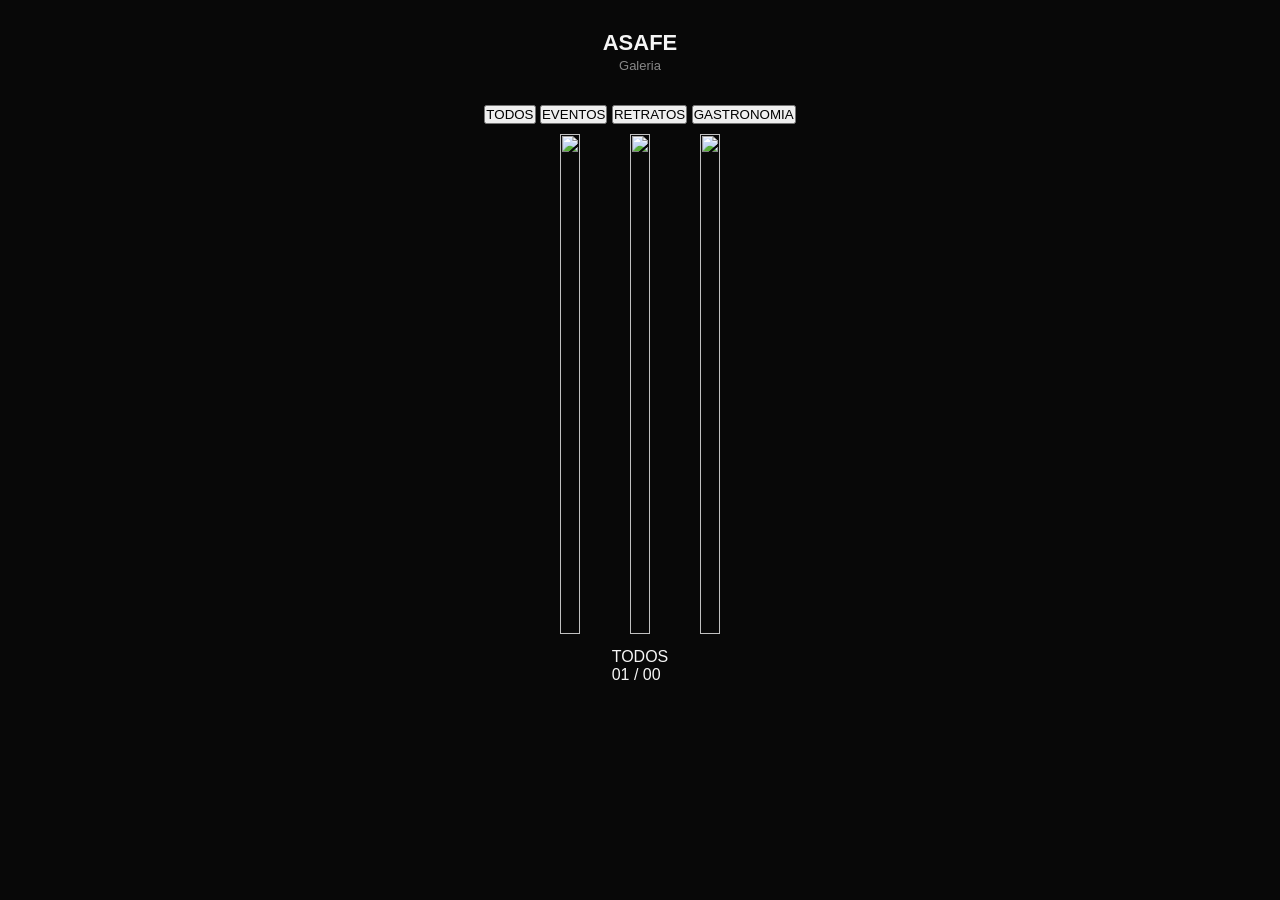
==== portfolio.html @ 8c40eceb "inicio da pagina portfolio" ====
<!DOCTYPE html>
<html lang="pt-BR">

<head>
    <meta charset="UTF-8">
    <meta name="viewport" content="width=device-width, initial-scale=1.0">

    <link rel="preconnect" href="https://fonts.googleapis.com">
    <link rel="preconnect" href="https://fonts.gstatic.com" crossorigin>
    <link href="https://fonts.googleapis.com/css2?family=Inter:wght@300;400;500;600&family=Playfair+Display:ital,wght@0,400..900;1,400..900&display=swap" rel="stylesheet">

    <title>Portfólio | Asafe Rosa</title>

    <link rel="stylesheet" href="css/style.css">
</head>
<body>

    <header class="header-port">
        <div class="port-logo">
            <a href="index.html"> ASAFE
                <p>Galeria</p>
            </a>
        </div>
    </header>

    <main>

        <section class="portfolio">

            <div class="portfolio-topo">
                <div class="filtros">
                    <button data-filtro="todos" class="ativo">TODOS</button>
                    <button data-filtro="eventos">EVENTOS</button>
                    <button data-filtro="retratos">RETRATOS</button>
                    <button data-filtro="gastronomia">GASTRONOMIA</button>
                </div>
            </div>

            <div class="portfolio-carrossel">

                <div class="foto-lateral foto-anterior">
                    <img src="assets/eventos/evento1.jpg" alt="">
                </div>

                <div class="foto-principal">
                    <img src="assets/eventos/gastro1.jpg" alt="">
                </div>

                <div class="foto-lateral foto-proxima">
                    <img src="assets/eventos/retrato1.jpg" alt="">
                </div>

            </div>

            <div class="portfolio-info">
                <p class="categoria-atual">TODOS</p>
                <p class="contador">01 / 00</p>
            </div>

        </section>

    </main>

    <script src="js/script.js"></script>

</body>
</html>
---- css/style.css ----
* {
    margin: 0;
    padding: 0;
    box-sizing: border-box;
}

html {
    scroll-behavior: smooth;
}

body {
    background-color: #080808;
    color: #f5f5f5;

    font-family: Arial, Helvetica, sans-serif;
}

a {
    color: inherit;
    text-decoration: none;
}

header {
    width: 100%;

    padding: 30px 5%;

    display: flex;
    justify-content: space-between;
    align-items: center;

    position: relative;
    z-index: 10;
}

footer {
    padding: 5px;
}

footer p {
    text-align: center;
    font-size: 11px;
    color: #555;
}

.logo a {
    font-size: 22px;
    font-weight: bold;
}

nav {
    display: flex;
    gap: 35px;
}

nav a {
    font-size: 13px;

    transition: color 0.3s ease;
}

nav a:hover {
    color: #d52b1e;
}

.hero {

    min-height: calc(100vh - 90px);

    padding: 60px 5% 40px;

    display: flex;
    flex-direction: column;
    justify-content: space-between;

    position: relative;

    overflow: hidden;
}

.hero-title {
    position: relative;
    z-index: 2;
}

.hero-title > p {
    font-size: 11px;

    color: #d52b1e;

    margin-bottom: 16px;

    letter-spacing: 2px;
}

.hero-title h1 {
    font-size: clamp(55px, 7vw, 115px);

    font-weight: 500;

    line-height: 0.82;

    letter-spacing: -4px;

    max-width: 850px;
}

.hero-title h1 span {
    color: #d52b1e;
}

.hero-conteudo {
    display: flex;
}

.painel-grid {
    display: grid;
    width: 65%;
    grid-template-columns: repeat(4, 1fr);
    gap: 10px;
    padding: 0 5%;
    grid-auto-rows: 140px;
    grid-auto-flow: dense;
    margin: 0 auto;
    max-width: 1300px;
}

.moldura img {
    width: 100%;
    height: 100%;
    object-fit: cover;
}

.moldura1 {
    grid-column: span 2;
}

.moldura2 {
    grid-row: span 2;
}

.moldura7 {
    grid-column: span 2;
}

.servicosmain {
    padding: 0 5%; 
}

.servicosmain h2 {
    font-family: "Playfair Display", serif;
    text-align: center;
    font-size: clamp(25px, 4vw, 34px);
    margin-bottom: 30px;
    font-weight: 400;
    letter-spacing: 4px;
    color: #b8b8b8;
}

.servico {
    width: 30%;
}

.servicoimagem {
    width: 100%;
    height: 400px;
    overflow: hidden;
    position: relative;
    border-radius: 7px;
    cursor: pointer;
}

.servicoimagem img {
    width: 100%;
    height: 100%;
    object-fit: cover;
    position: absolute;
    top: 0;
    left: 0;
    opacity: 0;
    transition: opacity 0.8s ease;
}

.servicoimagem img.ativa {
    opacity: 1;
}

.servico-info {
    text-align: center;
}

.servico-info h3 {
    margin-top: 20px;
    font-size: 18px;
    font-weight: 400;
    letter-spacing: 4px;
    color: #b8b8b8;
    padding: 4px;
}

.servico-info p {
    font-family: "Inter", sans-serif;
    font-size: 13px;
    font-weight: 300;
    color: #888;
}

.servico-conteiner {
    display: flex;
    justify-content: space-between;
    gap: 40px;
}

.sobre {
    display: flex;
    margin-top: 3%;
    padding: 0 5%;
    scroll-margin-top: 50px;
}

.info-sobre {
    width: 80%;
    display: flex;
    flex-direction: column;
    justify-content: center;
    font-family: "Inter", sans-serif;
    padding-left: 5%;
    gap: 10px;
    align-items: flex-start;
}

.info-sobre h2 {
    color: #888;
}

.info-sobre a {
    transition: color 0.3s ease;
}

.info-sobre a:hover {
    color: #d52b1e;
}

.info-sobre p {    
    font-size: 13px;
    font-weight: 300;
    color: #888;
    padding: 2px;
}

.foto-sobre {
    overflow: hidden;
    width: 15%;
    height: 250px;
}

.foto-sobre img {
    width: 100%;
    height: 100%;
    object-fit: cover;
}

.port-logo {
    text-align: center;
}

.port-logo a {
    font-size: 22px;
    font-weight: bold;
}

.port-logo p {
    font-size: 13px;
    font-weight: 300;
    color: #888;
    padding: 2px;
}

.header-port {
    justify-content: center;
}

.portfolio {
    display: flex;
    flex-direction: column;
    align-items: center;
    gap: 10px;
}

.portfolio-carrossel {
  display: flex;  
  gap: 50px;
}

.portfolio-carrossel img {
    width: 100%;
    height: 500px;
}

@media (max-width: 1024px) {

    .hero {
        padding: 50px 5% 40px;
    }

    .hero-title h1 {
        font-size: clamp(55px, 8vw, 90px);
    }

    .painel-grid {
        width: 70%;
        padding: 0 3%;
        gap: 8px;
        grid-auto-rows: 120px;
    }

    .servico-conteiner {
        gap: 25px;
    }

    .servico {
        width: 32%;
    }

    .servicoimagem {
        height: 350px;
    }

    .foto-sobre {
        width: 20%;
    }

    .info-sobre {
        width: 80%;
    }
}

@media (max-width: 768px) {

    header {
        padding: 25px 5%;
    }

    .hero {
        padding: 60px 5% 40px;
    }

    .hero-conteudo {
        flex-direction: column;
    }

    .hero-title h1 {
        font-size: clamp(55px, 14vw, 80px);
    }

    .painel-grid {
        width: 100%;
        padding: 0 5%;
        margin-top: 30px;
        gap: 10px;
        grid-auto-rows: 140px;
    }

    .servico-conteiner {
        flex-direction: column;
        gap: 40px;
    }

    .servico {
        width: 100%;
    }

    .servicoimagem {
        height: 400px;
    }

    .sobre {
        margin-top: 40px;
    }

    .foto-sobre {
        width: 50%;
    }

    .info-sobre {
        width: 50%;
        padding-left: 5%;
    }
}

@media (max-width: 480px) {

    header {
        padding: 20px 5%;
    }

    .logo a {
        font-size: 18px;
    }

    nav {
        gap: 15px;
    }

    nav a {
        font-size: 10px;
    }

    .hero {
        padding: 45px 5% 30px;
        min-height: auto;
    }

    .hero-title > p {
        font-size: 9px;
        margin-bottom: 12px;
    }

    .hero-title h1 {
        font-size: clamp(52px, 17vw, 70px);
        letter-spacing: -3px;
    }

    .painel-grid {
        width: 100%;
        padding: 0;
        margin-top: 30px;
        gap: 6px;
        grid-auto-rows: 100px;
    }

    .servicosmain {
        padding: 0 5%;
    }

    .servicosmain h2 {
        font-size: 24px;
        margin-bottom: 25px;
    }

    .servico-conteiner {
        gap: 35px;
    }

    .servico {
        width: 100%;
    }

    .servicoimagem {
        height: 330px;
    }

    .servico-info h3 {
        font-size: 16px;
    }

    .servico-info p {
        font-size: 12px;
    }

    .sobre {
        flex-direction: column;
        margin-top: 45px;
        padding: 0 5%;
    }

    .foto-sobre {
        width: 100%;
        height: 350px;
    }

    .info-sobre {
        width: 100%;
        padding-left: 0;
        padding-top: 25px;
    }

    .info-sobre h2 {
        font-size: 24px;
    }

    .info-sobre p {
        font-size: 13px;
    }

    footer {
        margin-top: 30px;
    }
}
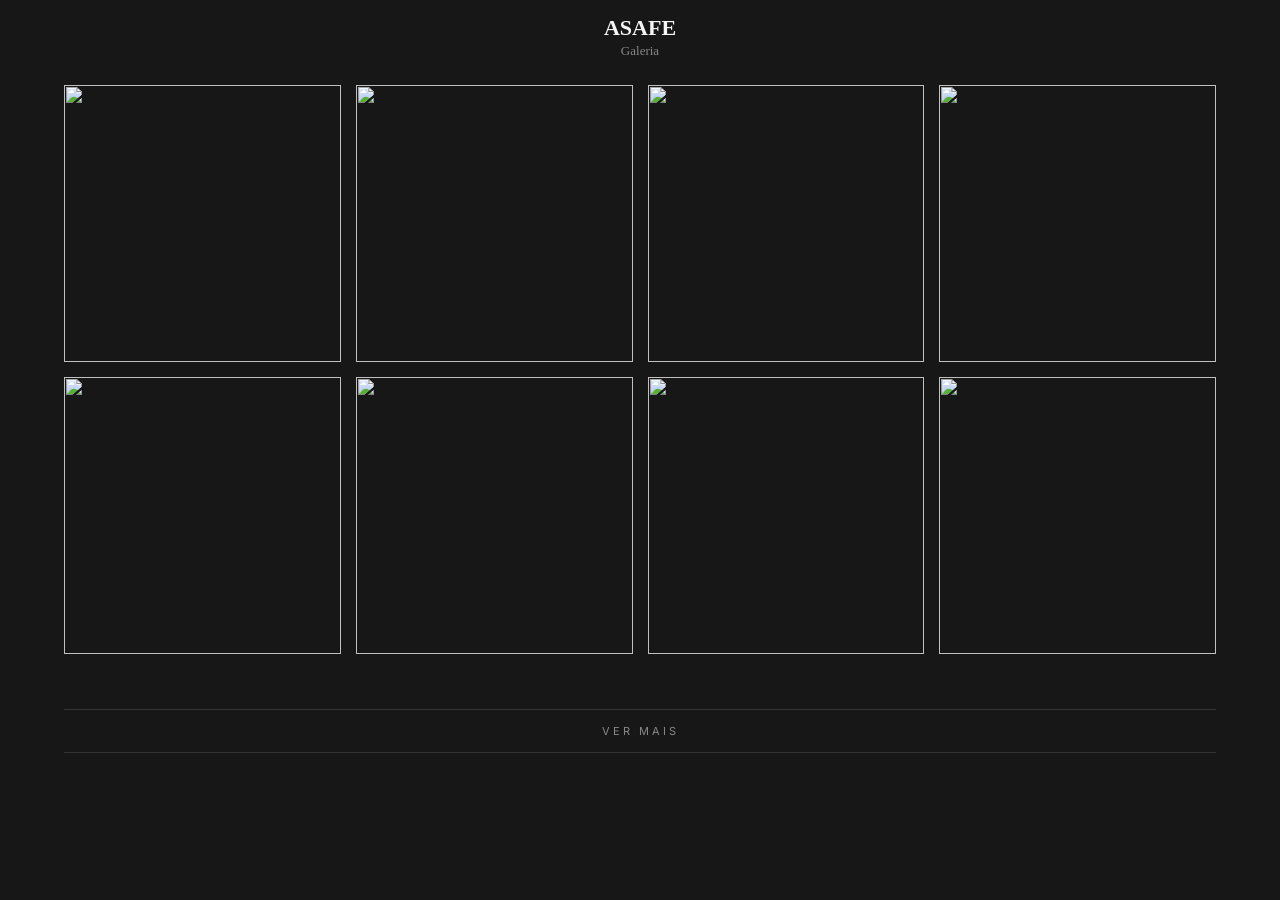
==== commit 98e8395a: "Atualiza home e inicia galeria do portfolio" ====
--- a/portfolio.html
+++ b/portfolio.html
@@ -24,41 +24,12 @@
     </header>
 
     <main>
-
-        <section class="portfolio">
-
-            <div class="portfolio-topo">
-                <div class="filtros">
-                    <button data-filtro="todos" class="ativo">TODOS</button>
-                    <button data-filtro="eventos">EVENTOS</button>
-                    <button data-filtro="retratos">RETRATOS</button>
-                    <button data-filtro="gastronomia">GASTRONOMIA</button>
-                </div>
-            </div>
-
-            <div class="portfolio-carrossel">
-
-                <div class="foto-lateral foto-anterior">
-                    <img src="assets/eventos/evento1.jpg" alt="">
-                </div>
-
-                <div class="foto-principal">
-                    <img src="assets/eventos/gastro1.jpg" alt="">
-                </div>
-
-                <div class="foto-lateral foto-proxima">
-                    <img src="assets/eventos/retrato1.jpg" alt="">
-                </div>
-
-            </div>
-
-            <div class="portfolio-info">
-                <p class="categoria-atual">TODOS</p>
-                <p class="contador">01 / 00</p>
-            </div>
-
+        <section class="galeria">
+            
         </section>
-
+        <button class="ver-mais">
+            VER MAIS
+        </button>
     </main>
 
     <script src="js/script.js"></script>
--- a/css/style.css
+++ b/css/style.css
@@ -9,9 +9,8 @@
 }
 
 body {
-    background-color: #080808;
+    background-color: #171717;
     color: #f5f5f5;
-
     font-family: Arial, Helvetica, sans-serif;
 }
 
@@ -22,15 +21,12 @@
 
 header {
     width: 100%;
-
     padding: 30px 5%;
-
     display: flex;
     justify-content: space-between;
     align-items: center;
-
-    position: relative;
     z-index: 10;
+    background-color: #171717;
 }
 
 footer {
@@ -46,6 +42,14 @@
 .logo a {
     font-size: 22px;
     font-weight: bold;
+    font-family: "Spectral", serif;
+    display: inline-block;
+    transition: color 0.3s ease, transform 0.3s ease;
+}
+
+.logo a:hover {
+    color: #d52b1e;
+    transform: scale(1.15);
 }
 
 nav {
@@ -64,10 +68,8 @@
 }
 
 .hero {
-
-    min-height: calc(100vh - 90px);
-
-    padding: 60px 5% 40px;
+    min-height: 100vh;
+    padding: 120px 5% 40px;
 
     display: flex;
     flex-direction: column;
@@ -181,6 +183,10 @@
     transition: opacity 0.8s ease;
 }
 
+.servico:hover .servicoimagem img {
+    transform: scale(1.04);
+}
+
 .servicoimagem img.ativa {
     opacity: 1;
 }
@@ -196,6 +202,11 @@
     letter-spacing: 4px;
     color: #b8b8b8;
     padding: 4px;
+    transition: color 0.3s ease;
+}
+
+.servico:hover .servico-info h3 {
+    color: #d52b1e;
 }
 
 .servico-info p {
@@ -231,9 +242,14 @@
 
 .info-sobre h2 {
     color: #888;
+    font-family: "Spectral", serif;
 }
 
 .info-sobre a {
+    font-family: "Spectral", serif;
+    font-size: 15px;
+    font-weight: 300;
+    letter-spacing: 0.5px;
     transition: color 0.3s ease;
 }
 
@@ -248,10 +264,32 @@
     padding: 2px;
 }
 
+.contato-linha {
+    display: flex;
+    align-items: center;
+    gap: 10px;
+}
+
+.copiar {
+    background: none;
+    border: none;
+    color: #555;
+    font-family: "Inter", sans-serif;
+    font-size: 10px;
+    cursor: pointer;
+
+    transition: color 0.3s ease;
+}
+
+.copiar:hover {
+    color: #d52b1e;
+}
+
 .foto-sobre {
     overflow: hidden;
-    width: 15%;
-    height: 250px;
+    width: 150px;
+    height: 150px;
+    border-radius: 50%;
 }
 
 .foto-sobre img {
@@ -267,6 +305,14 @@
 .port-logo a {
     font-size: 22px;
     font-weight: bold;
+    font-family: "Spectral", serif;
+    display: inline-block;
+    transition: color 0.3s ease, transform 0.3s ease;
+}
+
+.port-logo a:hover {
+    color: #d52b1e;
+    transform: scale(1.15);
 }
 
 .port-logo p {
@@ -278,23 +324,54 @@
 
 .header-port {
     justify-content: center;
-}
-
-.portfolio {
-    display: flex;
-    flex-direction: column;
-    align-items: center;
-    gap: 10px;
-}
-
-.portfolio-carrossel {
-  display: flex;  
-  gap: 50px;
-}
-
-.portfolio-carrossel img {
+    position: fixed;
+    padding: 15px 5%;
+}
+
+.galeria {
+    display: grid;
+    grid-template-columns: repeat(4, 1fr);
+    gap: 15px;
+    padding: 85px 5% 40px;
+}
+
+.galeria-item {
+    aspect-ratio: 1/1;
+    overflow: hidden;
+}
+
+.galeria-item img {
     width: 100%;
-    height: 500px;
+    height: 100%;
+    object-fit: cover;
+}
+
+.ver-mais {
+    display: block;
+    width: 90%;
+    margin: 15px auto 40px;
+
+    padding: 14px 0;
+
+    background: transparent;
+    border: none;
+    border-top: 1px solid #333;
+    border-bottom: 1px solid #333;
+
+    color: #888;
+
+    font-family: "Inter", sans-serif;
+    font-size: 11px;
+    letter-spacing: 3px;
+
+    cursor: pointer;
+
+    transition: color 0.3s ease, border-color 0.3s ease;
+}
+
+.ver-mais:hover {
+    color: #d52b1e;
+    border-color: #d52b1e;
 }
 
 @media (max-width: 1024px) {
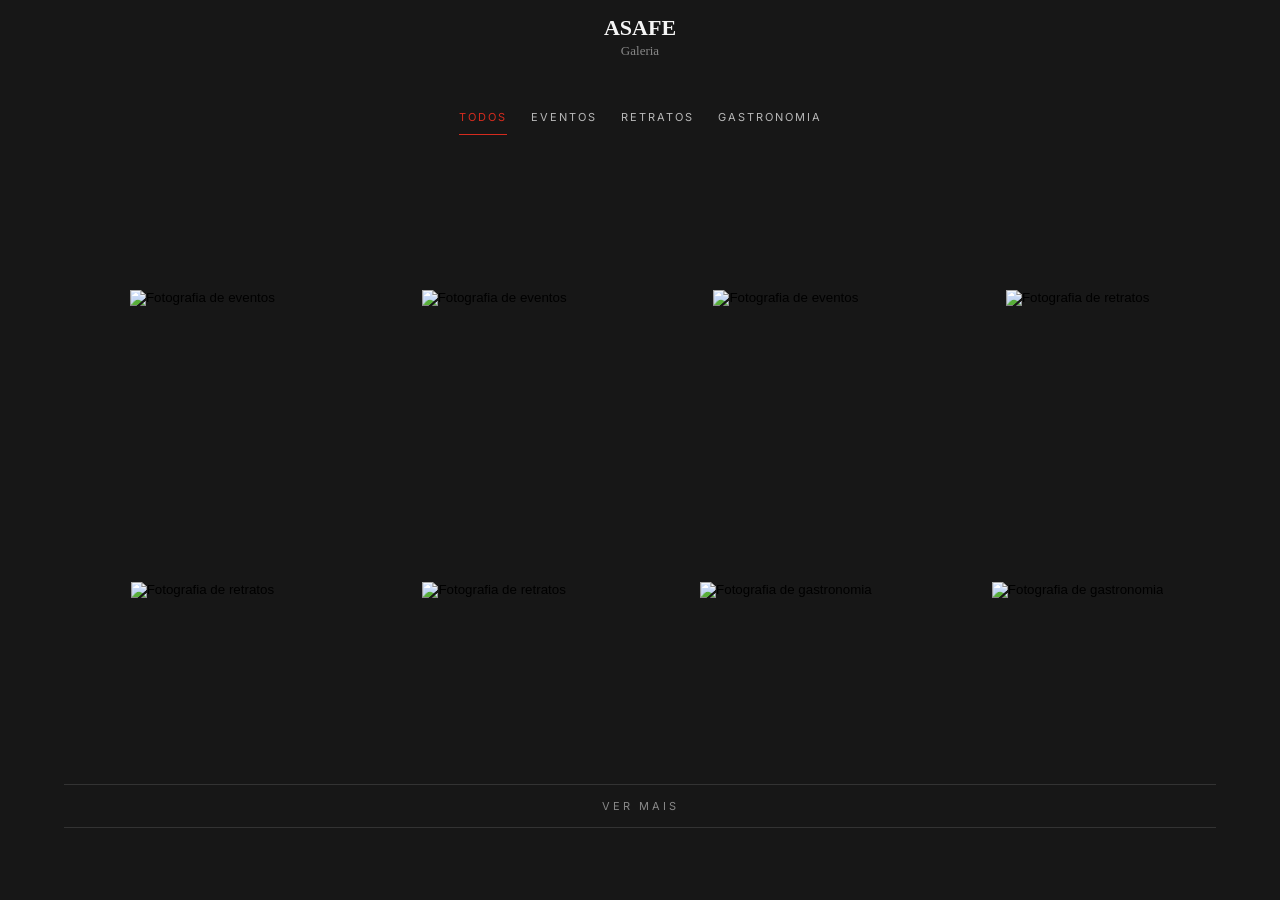
==== commit 414ea169: "finalização do front" ====
--- a/portfolio.html
+++ b/portfolio.html
@@ -24,13 +24,41 @@
     </header>
 
     <main>
+        <div class="filtros" role="group" aria-label="Filtrar fotografias">
+            <button type="button" class="filtro ativo" data-filtro="todos" aria-pressed="true">TODOS</button>
+            <button type="button" class="filtro" data-filtro="eventos" aria-pressed="false">EVENTOS</button>
+            <button type="button" class="filtro" data-filtro="retratos" aria-pressed="false">RETRATOS</button>
+            <button type="button" class="filtro" data-filtro="gastronomia" aria-pressed="false">GASTRONOMIA</button>
+        </div>
         <section class="galeria">
             
         </section>
-        <button class="ver-mais">
+        <button type="button" class="ver-mais">
             VER MAIS
         </button>
     </main>
+
+    <dialog class="visualizador" aria-label="Visualização ampliada de fotografias">
+        <div class="visualizador-topo">
+            <span class="visualizador-marca">ASAFE <span>Galeria</span></span>
+            <button type="button" class="visualizador-fechar" aria-label="Fechar visualização">FECHAR <span aria-hidden="true">×</span></button>
+        </div>
+        <div class="visualizador-fotos">
+            <button type="button" class="visualizador-lateral visualizador-anterior" aria-label="Fotografia anterior">
+                <img alt="">
+                <span aria-hidden="true">←</span>
+            </button>
+            <figure class="visualizador-centro">
+                <img class="visualizador-imagem" alt="">
+                <figcaption class="visualizador-legenda" aria-live="polite"></figcaption>
+            </figure>
+            <button type="button" class="visualizador-lateral visualizador-proxima" aria-label="Próxima fotografia">
+                <img alt="">
+                <span aria-hidden="true">→</span>
+            </button>
+        </div>
+        <p class="visualizador-ajuda">Use as setas para navegar · Esc para fechar</p>
+    </dialog>
 
     <script src="js/script.js"></script>
 
--- a/css/style.css
+++ b/css/style.css
@@ -332,7 +332,7 @@
     display: grid;
     grid-template-columns: repeat(4, 1fr);
     gap: 15px;
-    padding: 85px 5% 40px;
+    padding: 0 5% 40px;
 }
 
 .galeria-item {
@@ -563,4 +563,197 @@
     footer {
         margin-top: 30px;
     }
-}+}
+/* Filtros do portfólio */
+.filtros {
+    display: flex;
+    justify-content: center;
+    flex-wrap: wrap;
+    gap: 12px 24px;
+    padding: 100px 5% 25px;
+}
+
+.filtro {
+    padding: 10px 0;
+    background: transparent;
+    border: none;
+    border-bottom: 1px solid transparent;
+    color: #b8b8b8;
+    font-family: "Inter", sans-serif;
+    font-size: 11px;
+    letter-spacing: 2px;
+    cursor: pointer;
+    transition: color 0.3s ease, border-color 0.3s ease;
+}
+
+.filtro:hover,
+.filtro.ativo {
+    color: #d52b1e;
+    border-bottom-color: #d52b1e;
+}
+
+.filtro:focus-visible {
+    outline: 2px solid #d52b1e;
+    outline-offset: 4px;
+}
+
+.ver-mais[hidden] {
+    display: none;
+}
+
+@media (max-width: 768px) {
+    .galeria {
+        grid-template-columns: repeat(2, 1fr);
+    }
+}
+
+/* Visualização ampliada: foto inteira e prévias laterais. */
+button.galeria-item {
+    border: none;
+    background: transparent;
+    padding: 0;
+    cursor: zoom-in;
+}
+
+.galeria-item:focus-visible,
+.visualizador button:focus-visible {
+    outline: 2px solid #d52b1e;
+    outline-offset: 4px;
+}
+
+body.visualizador-aberto { overflow: hidden; }
+
+.visualizador {
+    position: fixed;
+    inset: 0;
+    width: 100%;
+    height: 100%;
+    height: 100dvh;
+    max-width: none;
+    max-height: none;
+    border: none;
+    padding: 0;
+    background: #171717;
+    color: #f5f5f5;
+    overflow: auto;
+}
+
+.visualizador[open] {
+    display: flex;
+    flex-direction: column;
+}
+
+.visualizador::backdrop { background: #171717; }
+
+.visualizador-topo {
+    display: flex;
+    align-items: center;
+    justify-content: space-between;
+    padding: 25px 5%;
+    gap: 20px;
+}
+
+.visualizador-marca {
+    font-family: "Playfair Display", serif;
+    font-size: 22px;
+}
+
+.visualizador-marca span {
+    margin-left: 12px;
+    font-family: "Inter", sans-serif;
+    font-size: 11px;
+    color: #888;
+}
+
+.visualizador-fechar {
+    border: none;
+    background: transparent;
+    color: #b8b8b8;
+    font-family: "Inter", sans-serif;
+    font-size: 10px;
+    letter-spacing: 2px;
+    padding: 10px;
+    cursor: pointer;
+}
+
+.visualizador-fechar span { margin-left: 10px; font-size: 24px; }
+.visualizador-fechar:hover { color: #d52b1e; }
+
+.visualizador-fotos {
+    flex: 1;
+    display: grid;
+    grid-template-columns: minmax(0, 1fr) minmax(0, 3fr) minmax(0, 1fr);
+    align-items: center;
+    gap: 24px;
+    padding: 20px 0;
+}
+
+.visualizador-centro { min-width: 0; text-align: center; }
+
+.visualizador-imagem {
+    display: block;
+    width: auto;
+    height: auto;
+    max-width: 100%;
+    max-height: 70vh;
+    max-height: 70dvh;
+    margin: auto;
+    object-fit: contain;
+}
+
+.visualizador-legenda {
+    padding: 20px 0 0;
+    font-family: "Inter", sans-serif;
+    font-size: 10px;
+    letter-spacing: 2px;
+    color: #b8b8b8;
+}
+
+.visualizador-lateral {
+    position: relative;
+    height: 45vh;
+    height: 45dvh;
+    padding: 0;
+    border: none;
+    overflow: hidden;
+    background: transparent;
+    color: #f5f5f5;
+    cursor: pointer;
+}
+
+.visualizador-lateral img {
+    width: 100%;
+    height: 100%;
+    object-fit: cover;
+    opacity: 0.3;
+    transition: opacity 0.3s ease;
+}
+
+.visualizador-lateral:hover img { opacity: 0.6; }
+.visualizador-lateral[hidden] { visibility: hidden; display: block; }
+
+.visualizador-lateral span {
+    position: absolute;
+    inset: 0;
+    display: grid;
+    place-items: center;
+    font-size: 30px;
+}
+
+.visualizador-ajuda {
+    text-align: center;
+    padding: 20px 5%;
+    color: #888;
+    font: 10px "Inter", sans-serif;
+    letter-spacing: 1px;
+}
+
+@media (max-width: 768px) {
+    .visualizador-fotos {
+        grid-template-columns: 32px minmax(0, 1fr) 32px;
+        gap: 8px;
+    }
+    .visualizador-lateral { height: 35dvh; }
+    .visualizador-lateral span { font-size: 22px; }
+    .visualizador-legenda { letter-spacing: 1px; }
+}
